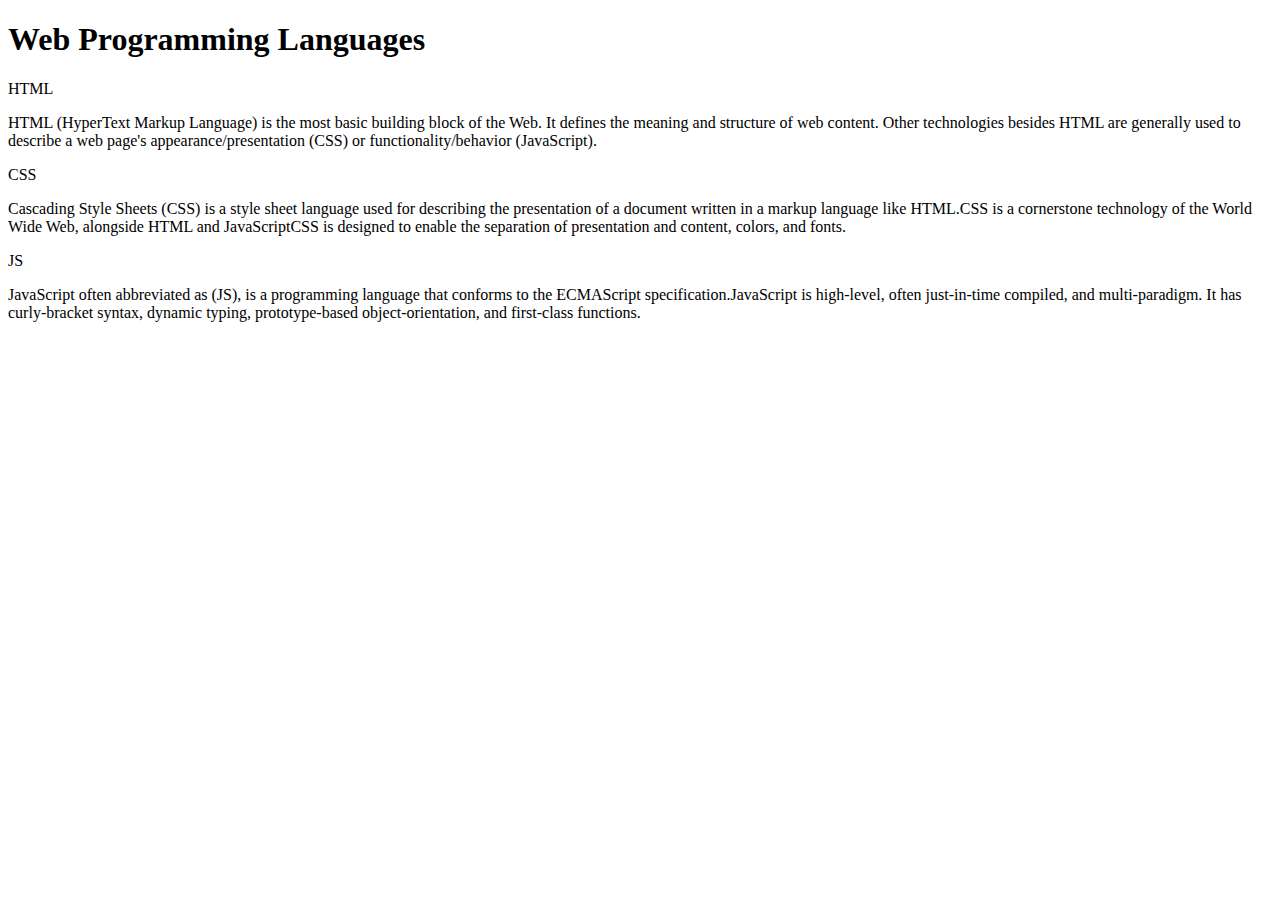
==== module2-solution/index.html @ 5fe334af "Assignment module 2" ====
<!DOCTYPE html>
<html>
<head>
  <title>Assignment solution for module2</title>
  <link rel="stylesheet" type="text/css" href="module2-solution.css">
</head>
<body>
  <h1>Web Programming Languages</h1>
  <div class="row">
    <div class="col-lg-4 col-md-6 col-sml-12 ">
      <header id="header1">HTML</header>
      <p>
            HTML (HyperText Markup Language) is the most basic building block of the Web. It defines the meaning and structure of web content. Other technologies besides HTML are generally used to describe a web page's appearance/presentation (CSS) or functionality/behavior (JavaScript). </p>
    </div>
    <div class="col-lg-4 col-md-6 col-sml-12">
      <header id="header2">CSS</header>
      <p>
            Cascading Style Sheets (CSS) is a style sheet language used for describing the presentation of a document written in a markup language like HTML.CSS is a cornerstone technology of the World Wide Web, alongside HTML and JavaScriptCSS is designed to enable the separation of presentation and content, colors, and fonts.</p>
    </div>
    <div class="col-lg-4 col-md-12 col-sml-12">
      <header id="header3">JS</header>
            <p>JavaScript often abbreviated as (JS), is a programming language that conforms to the ECMAScript specification.JavaScript is high-level, often just-in-time compiled, and multi-paradigm. It has curly-bracket syntax, dynamic typing, prototype-based object-orientation, and first-class functions.</p>
  </div>
</body>
</html>
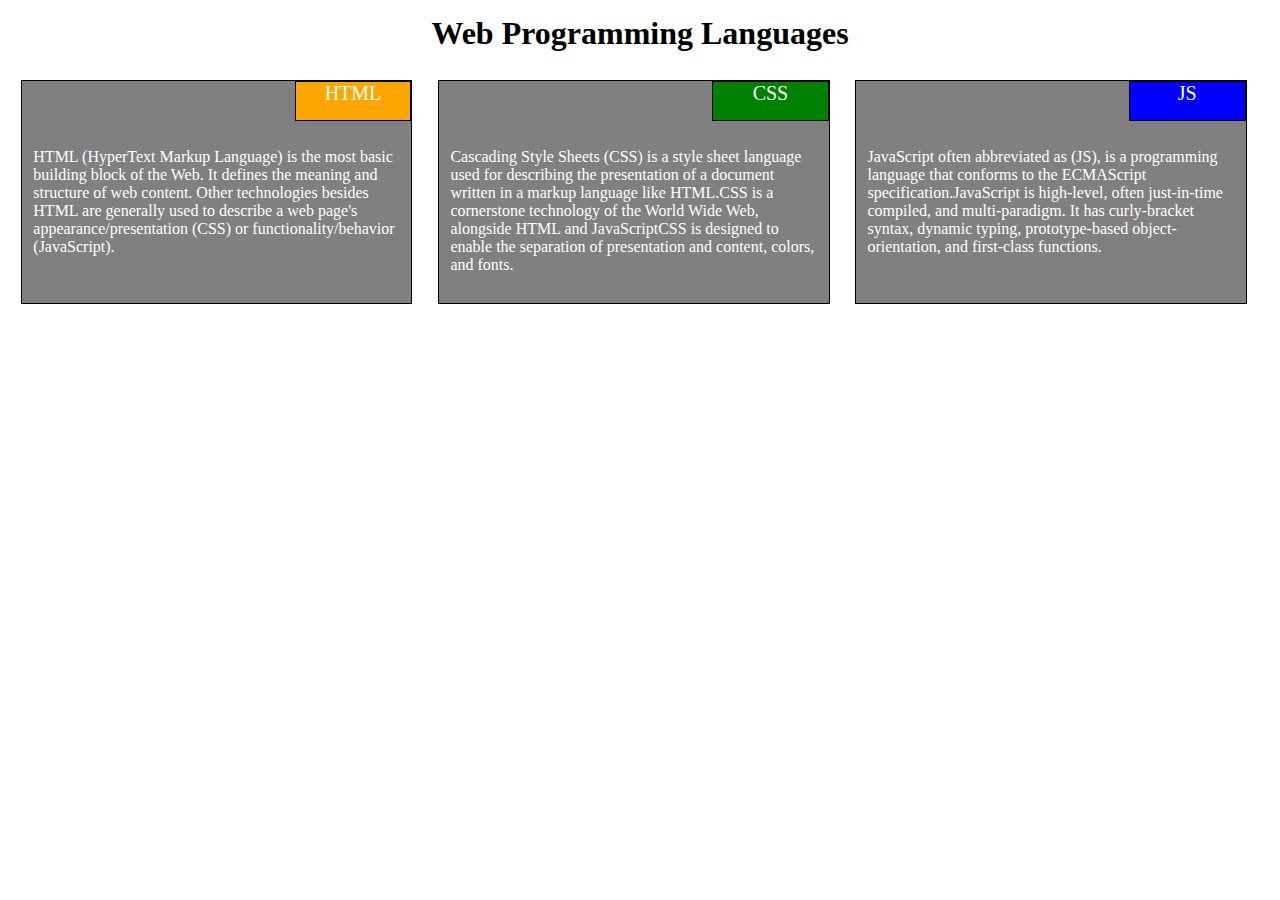
==== commit ae21257f: "Update index.html" ====
--- a/module2-solution/index.html
+++ b/module2-solution/index.html
@@ -2,7 +2,7 @@
 <html>
 <head>
   <title>Assignment solution for module2</title>
-  <link rel="stylesheet" type="text/css" href="module2-solution.css">
+  <link rel="stylesheet" type="text/css" href="mod2-solution.css">
 </head>
 <body>
   <h1>Web Programming Languages</h1>
--- a/module2-solution/mod2-solution.css
+++ b/module2-solution/mod2-solution.css
@@ -0,0 +1,99 @@
+*{
+  box-sizing: border-box;
+}
+h1 {
+  font-family: Times new roman;
+  text-align: center;
+  margin: 15px;
+}
+
+p {
+  width: 100%;
+  height: 150px;
+  padding: 3%;
+  margin-right: auto;
+  margin-left: auto;
+  font-family: Times new roman;
+  color: white;
+}
+#header1 {
+  position:relative;
+  top:0%;
+  left:70%;
+  border: 1px solid black;
+  background-color:orange;
+  width: 30%;
+  height: 40px;
+  font-size:20px;
+  font-family: Times new roman;
+  color: white;
+  text-align:center;
+}
+#header2 {
+  position:relative;
+  top:0%;
+  left:70%;
+  border: 1px solid black;
+  background-color: green;
+  width: 30.2%;
+  height: 40px;
+  font-size:20px;
+  font-family: Times new roman;
+  color: white;
+  text-align:center;
+}
+#header3 {
+  position:relative;
+  top:0%;
+  left:70%;
+  border: 1px solid black;
+  background-color: blue;
+  width: 30%;
+  height: 40px;
+  font-size:20px;
+  font-family: Times new roman;
+  color: white;
+  text-align:center;
+}
+/* Simple Responsive Framework. */
+.row {
+  width: 100%;
+}
+
+/**********Desktop devices only **********/
+@media (min-width: 992px) {
+  .col-lg-4{
+    float: left;
+    border: 1px solid black;
+    width: 31%;
+    margin:1%;
+    background-color: gray;
+  }
+}
+
+/********** Tablet devices only **********/
+@media (min-width: 768px) and (max-width: 991px) {
+  .col-md-6,.col-md-12 {
+    float: left;
+    border: 1px solid black;
+    background-color: gray;
+  }
+  .col-md-6 {
+    width: 48%;
+    margin:1%;
+  }
+  .col-md-12 {
+    width: 98%;
+    margin:1%;
+  }
+}
+/********** Mobile devices only **********/
+@media (max-width: 767px) {
+  .col-sml-12{
+    float: left;
+    border: 1px solid black;
+    width: 98%;
+    margin:1%;
+    background-color: gray;
+  }
+}